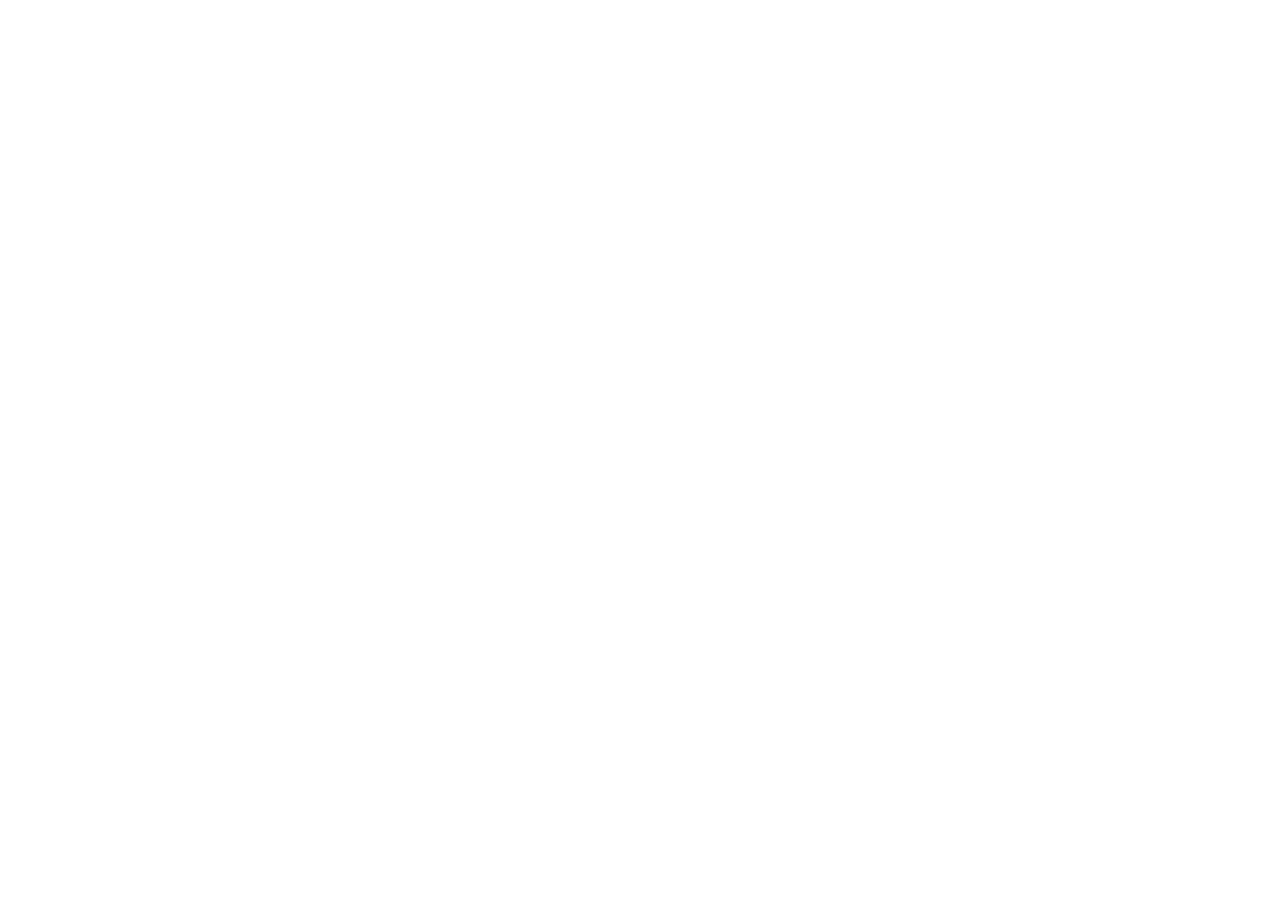
==== html/osszegzes.html @ 0ede1fa3 "Add files via upload" ====
<!DOCTYPE html>
<html lang="en">
<head>
    <meta charset="UTF-8">
    <meta name="viewport" content="width=device-width, initial-scale=1.0">
    <title>Document</title>
</head>
<body>
    
</body>
</html>
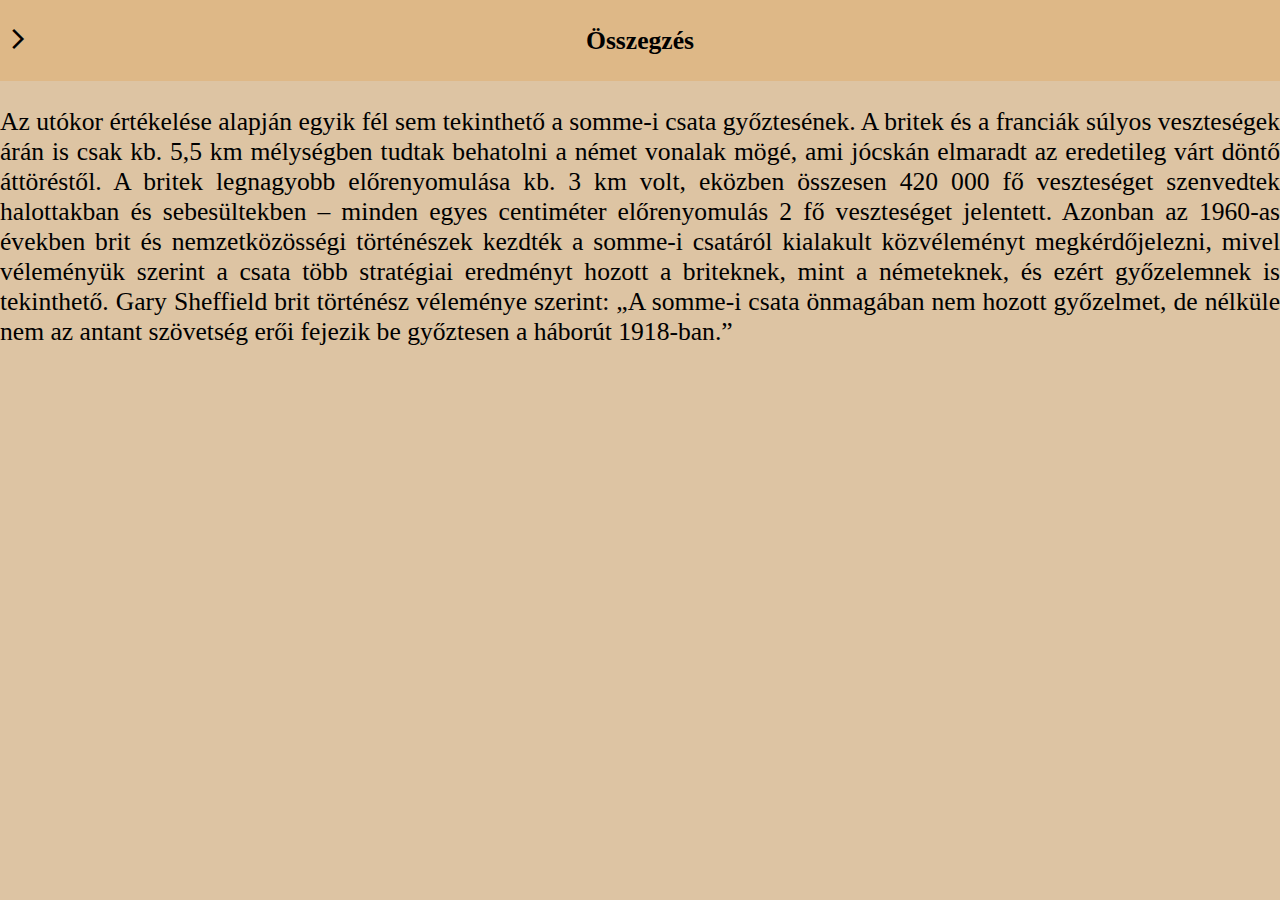
==== commit a568abe6: "Add files via upload" ====
--- a/html/osszegzes.html
+++ b/html/osszegzes.html
@@ -3,9 +3,33 @@
 <head>
     <meta charset="UTF-8">
     <meta name="viewport" content="width=device-width, initial-scale=1.0">
-    <title>Document</title>
+    <link rel="stylesheet" href="https://fonts.googleapis.com/css2?family=Material+Symbols+Outlined:opsz,wght,FILL,GRAD@24,400,0,0" />
+    <link rel="stylesheet" href="../css/style.css">
+    <link rel="stylesheet" href="../css/osszegzes.css">
+    <title>osszegzés</title>
 </head>
 <body>
-    
+    <header>
+        <div>
+            <div>
+                <span class="material-symbols-outlined">arrow_forward_ios</span>
+                <div id="menu">
+                    <a href="../index.html">Főoldal</a>
+                    <a href="./game.html">Aknakereső</a>
+                    <a href="./tankok.html">Tankok</a>
+                </div>
+            </div>
+        </div>
+        <div>
+            <h1>Összegzés</h1>
+        </div>
+        <div>
+            
+        </div>
+    </header>
+
+    <main>
+        <p>Az utókor értékelése alapján egyik fél sem tekinthető a somme-i csata győztesének. A britek és a franciák súlyos veszteségek árán is csak kb. 5,5 km mélységben tudtak behatolni a német vonalak mögé, ami jócskán elmaradt az eredetileg várt döntő áttöréstől. A britek legnagyobb előrenyomulása kb. 3 km volt, eközben összesen 420 000 fő veszteséget szenvedtek halottakban és sebesültekben – minden egyes centiméter előrenyomulás 2 fő veszteséget jelentett. Azonban az 1960-as években brit és nemzetközösségi történészek kezdték a somme-i csatáról kialakult közvéleményt megkérdőjelezni, mivel véleményük szerint a csata több stratégiai eredményt hozott a briteknek, mint a németeknek, és ezért győzelemnek is tekinthető. Gary Sheffield brit történész véleménye szerint: „A somme-i csata önmagában nem hozott győzelmet, de nélküle nem az antant szövetség erői fejezik be győztesen a háborút 1918-ban.”</p>
+    </main>
 </body>
 </html>--- a/css/style.css
+++ b/css/style.css
@@ -0,0 +1,69 @@
+header {
+    display: flex;
+    align-items: center;
+    justify-content: center;
+    width: 100vw;
+    background-color: burlywood;
+    height: 9vh;
+}
+
+html {
+    font-size: 1vw;
+}
+
+body {
+    margin: 0px;
+    background-color: rgb(221, 196, 163);
+}
+
+header > div {
+    width: 33%;
+}
+
+header > div:nth-child(2) {
+    text-align: center;
+}
+
+#menu {
+    position: absolute;
+    height: 100vh;
+    width: 20vw;
+    background-color: rgb(180, 127, 57);
+    top: 0;
+    left: -20vw;
+    visibility: visible;
+    transform-origin: top left;
+    transition-duration: 1s;
+
+    display: flex;
+    flex-direction: column;
+    align-items: center;
+}
+
+header > div:first-child > div:first-child {
+    width: fit-content;
+}
+
+header > div:first-child > div:first-child:hover #menu {
+    visibility: visible;
+    left: 0;
+}
+
+a {
+    font-size: xx-large;
+    color: black;
+    text-decoration: none;
+    padding: 2rem 0;
+    text-align: center;
+    width: 100%;
+}
+
+a:hover {
+    background-color: rgb(143, 95, 31);
+}
+
+p {
+    font-size: large;
+    text-align: justify;
+    font-size: 2rem;
+}--- a/css/osszegzes.css
+++ b/css/osszegzes.css
@@ -0,0 +1,3 @@
+p {
+    font-size: 2rem;
+}